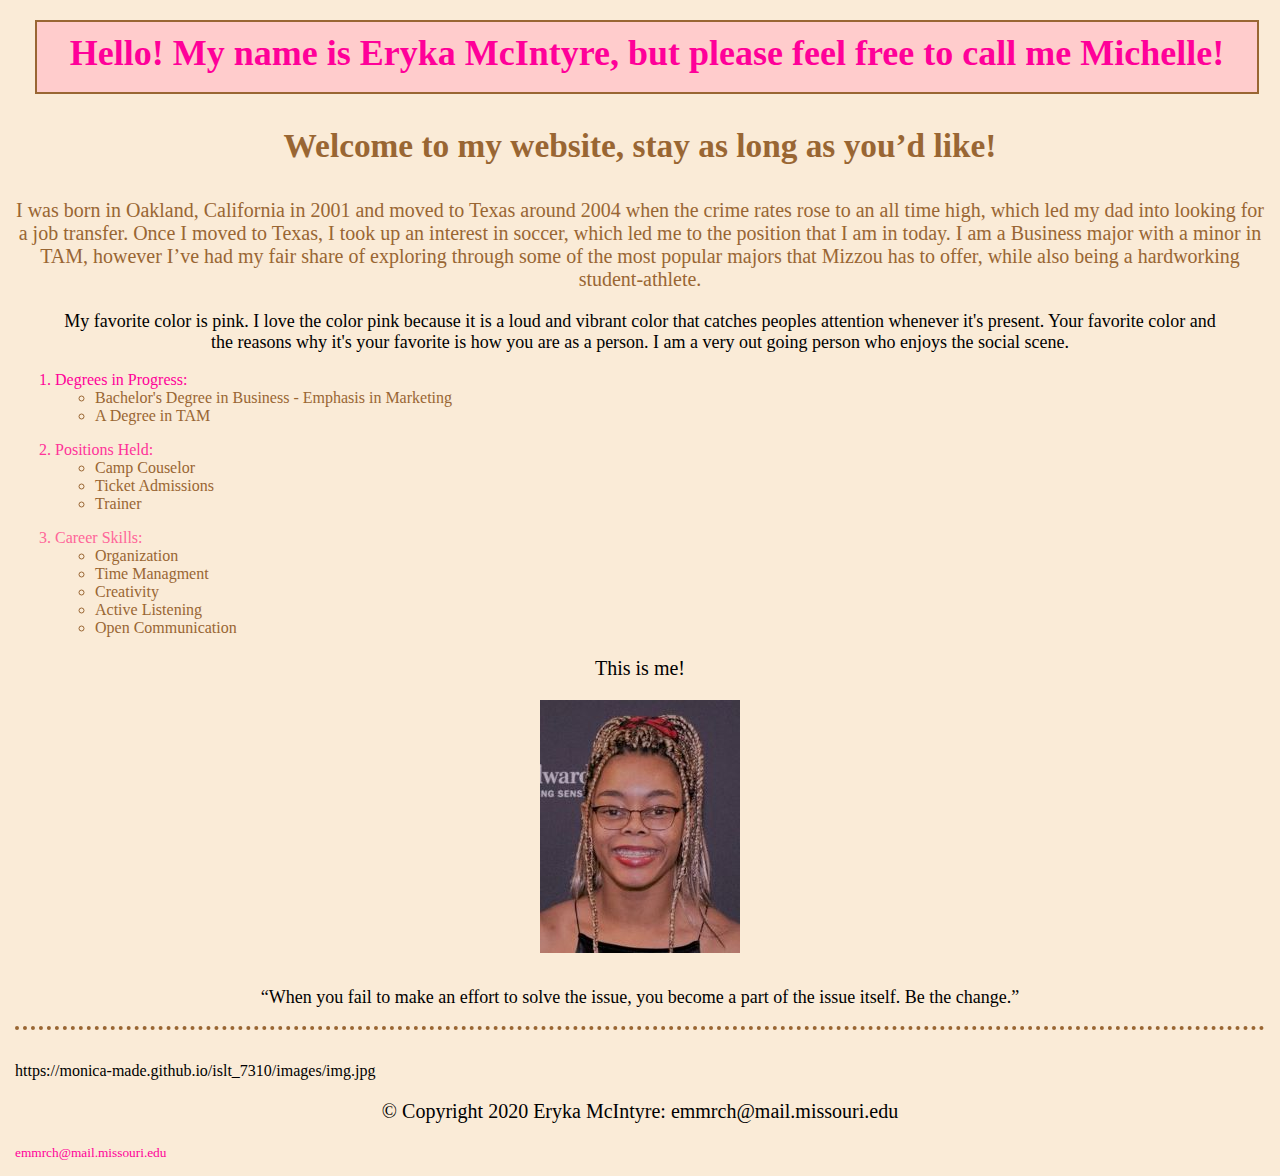
==== islt_7310/index.html @ eb0c921b "Add files via upload" ====
<!DOCTYPE html>
<html lang="en-US">
<head>
               <meta charset="utf-8">
               <title>Welcome to Eryka Michelle's website</title>
            
                    <link href="style.css" rel="stylesheet">
</head>
<body>

    <h1>Hello! My name is Eryka McIntyre, but please feel free to call me Michelle!</h1>
               <h3>Welcome to my website, stay as long as you’d like!</h3>

     <p class="first"> I was born in Oakland, California in 2001 and moved to Texas around 2004 when the crime rates rose to an all time high, which led my dad into looking for a job transfer. Once I moved to Texas, I took up an interest in soccer, which led me to the position that I am in today. I am a Business major with a minor in TAM, however I’ve had my fair share of exploring through some of the most popular majors that Mizzou has to offer, while also being a hardworking student-athlete.</p> 
    
    <div>
        <blockquote>My favorite color is pink. I love the color pink because it is a loud and vibrant color that catches peoples attention whenever it's present. Your favorite color and the reasons why it's your favorite is how you are as a person. I am a very out going person who enjoys the social scene. </blockquote>
    </div>
      
             
<main> 
<ol> 
    <li class="second"> 
        Degrees in Progress:
        <ul> 
            <li>Bachelor's Degree in Business - Emphasis in Marketing</li>
            <li>A Degree in TAM</li> 
        </ul>
    </li>  
           
</ol>

<ol start="2"> 
    <li class="third"> 
        Positions Held:
        <ul> 
            <li> Camp Couselor </li>
            <li> Ticket Admissions </li>
            <li> Trainer </li>
        </ul>      
    </li>
            
</ol>
    
<ol start="3"> 
    <li class="fourth"> 
        Career Skills:
        <ul> 
            <li> Organization </li> 
            <li> Time Managment </li>
            <li> Creativity </li>
            <li> Active Listening </li> 
            <li> Open Communication </li>
        </ul>
    </li>
    
</ol>
</main>
    
    <p> This is me!</p>  
    <img src="images/img.jpg" alt>      
    
    <div>
        <blockquote>“When you fail to make an effort to solve the issue, you become a part of the issue itself. Be the change.”</blockquote> 
    </div>    
        
    <footer>
        https://monica-made.github.io/islt_7310/images/img.jpg
                            
        <p>&copy; Copyright 2020 Eryka McIntyre: emmrch@mail.missouri.edu</p>
        
        <a href="mailto:emmrch@mail.missouri.edu">emmrch@mail.missouri.edu</a>
    </footer>
    <!--<p> 4/12/20 </p>--> 
</body>
</html>
---- islt_7310/style.css ----
h1 { color: #ff0099;font-size: 27pt; font-family: "blippo", fantasy; text-align: center; }
h3 { color: #996633; font-size: 25pt; text-align: center}
.first { color: #996633; font-family: inherit}
p { font-size: 15pt; text-align: center; }
.second { color: #ff0099;}
.third { color: #ff3399; }
.fourth { color: #ff6699;}
img { float: inherit; }
a:hover, a:link { color: #ff0099; }
a { text-decoration: none; }
a { font-size: 10pt }
main li { color: #996633; }

h1 { border: 2px solid #996633;
     width: 1200px;
     height: 50px;
     margin: 20px;
     padding: 10px;
     background-color: #ffcccc; }
body {  background-color: antiquewhite; margin: 15px; }
footer { border-top: 4px dotted #996633; padding-top: 2em; }
img { padding-left: 1em;
      padding-right: 1em;
      padding-bottom: 1em;
      display: block;
      margin-left: auto;
      margin-right: auto; }
blockquote { text-align: center;
            font-size: 18px; }
.fifth { font-size: 100px; }
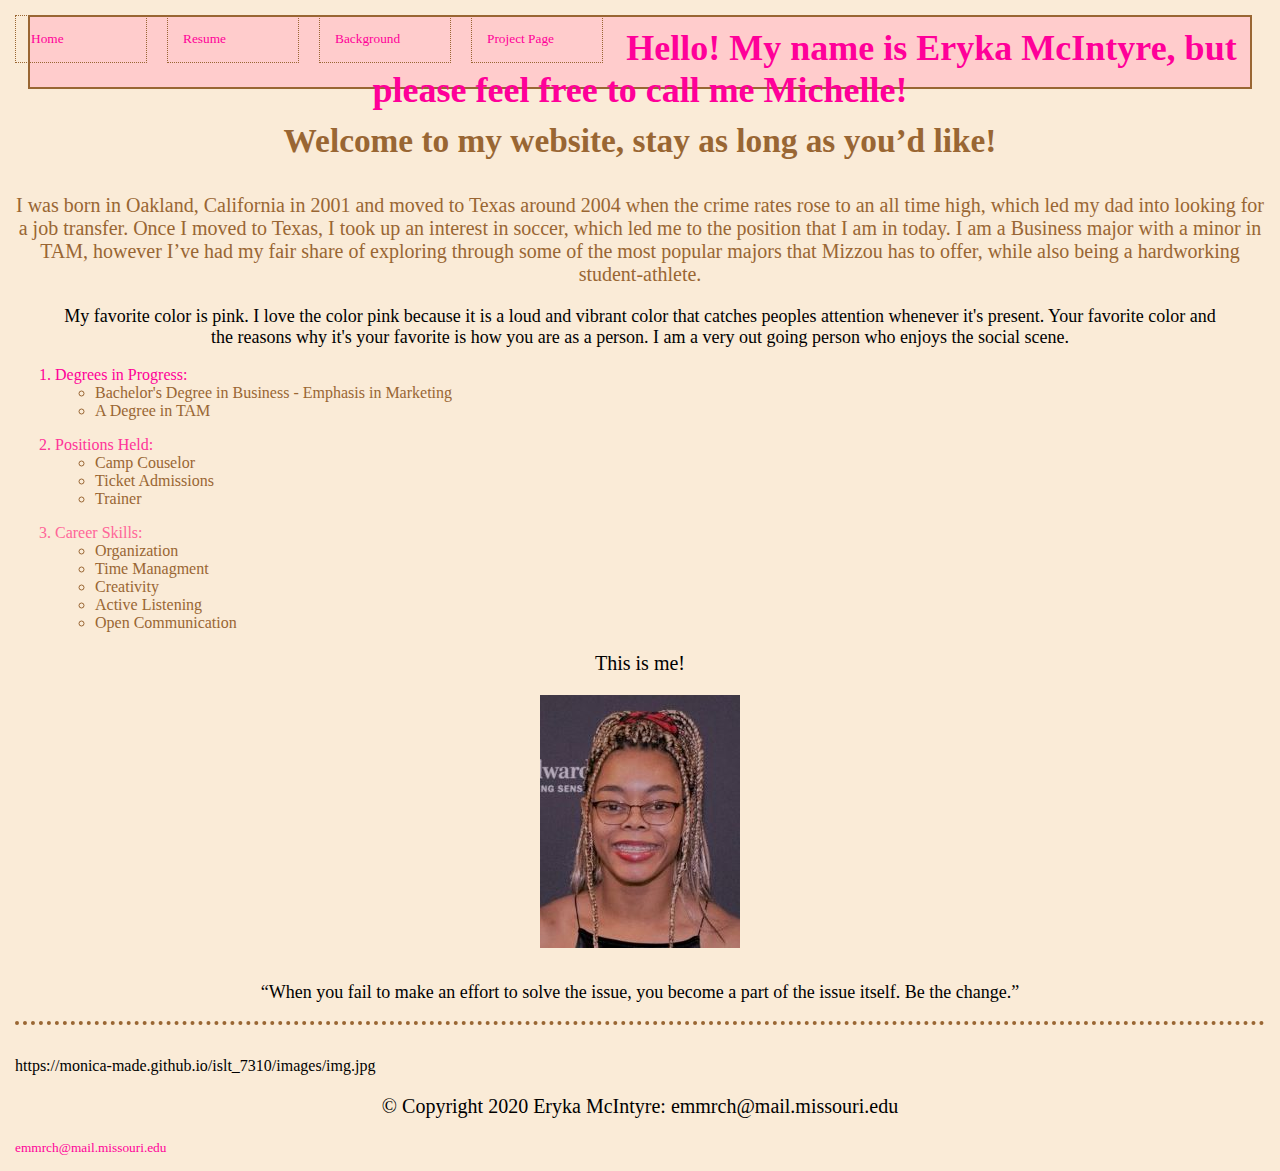
==== commit 8fde38a3: "Add files via upload" ====
--- a/islt_7310/index.html
+++ b/islt_7310/index.html
@@ -5,9 +5,23 @@
                <title>Welcome to Eryka Michelle's website</title>
             
                     <link href="style.css" rel="stylesheet">
+                    <link href="nav.css" rel="stylesheet">
 </head>
 <body>
-
+<nav> 
+  <ul>
+    <li><a href="index.html">Home</a></li>
+    <li><a href="resume.html">Resume</a></li>
+    <li><a href="background.html">Background</a></li>
+    <li><a href="#">Project Page</a>
+        <ul>
+        <li><a href="#">Project 1</a></li>
+        <li><a href="#">Project 2</a></li> 
+        <li><a href="#">Project 3</a></li>
+        </ul>
+    </li>     
+  </ul>  
+</nav>
     <h1>Hello! My name is Eryka McIntyre, but please feel free to call me Michelle!</h1>
                <h3>Welcome to my website, stay as long as you’d like!</h3>
 
--- a/islt_7310/style.css
+++ b/islt_7310/style.css
@@ -16,7 +16,8 @@
      height: 50px;
      margin: 20px;
      padding: 10px;
-     background-color: #ffcccc; }
+     background-color: #ffcccc;
+     margin: auto}
 body {  background-color: antiquewhite; margin: 15px; }
 footer { border-top: 4px dotted #996633; padding-top: 2em; }
 img { padding-left: 1em;
--- a/islt_7310/nav.css
+++ b/islt_7310/nav.css
@@ -0,0 +1,23 @@
+nav { margin-bottom: 10px; 
+     }
+nav ul { list-style-type: none;
+       margin: 0;
+        padding: 0;}
+nav ul li {
+     position: relative;
+     float: left; } 
+nav a { text-decoration: none; 
+      border: 1px dotted #996633;
+      width: 100px;
+      display: inline-block;
+      padding: 15px; 
+    margin-right: 20px;
+     }
+nav ul li ul { display: none; 
+            position:absolute;
+            top: 100%;
+            z-index: 5;
+            background-color: #996633;}
+nav ul ul li { float: none; }
+nav ul li:hover > ul { display: block; }
+
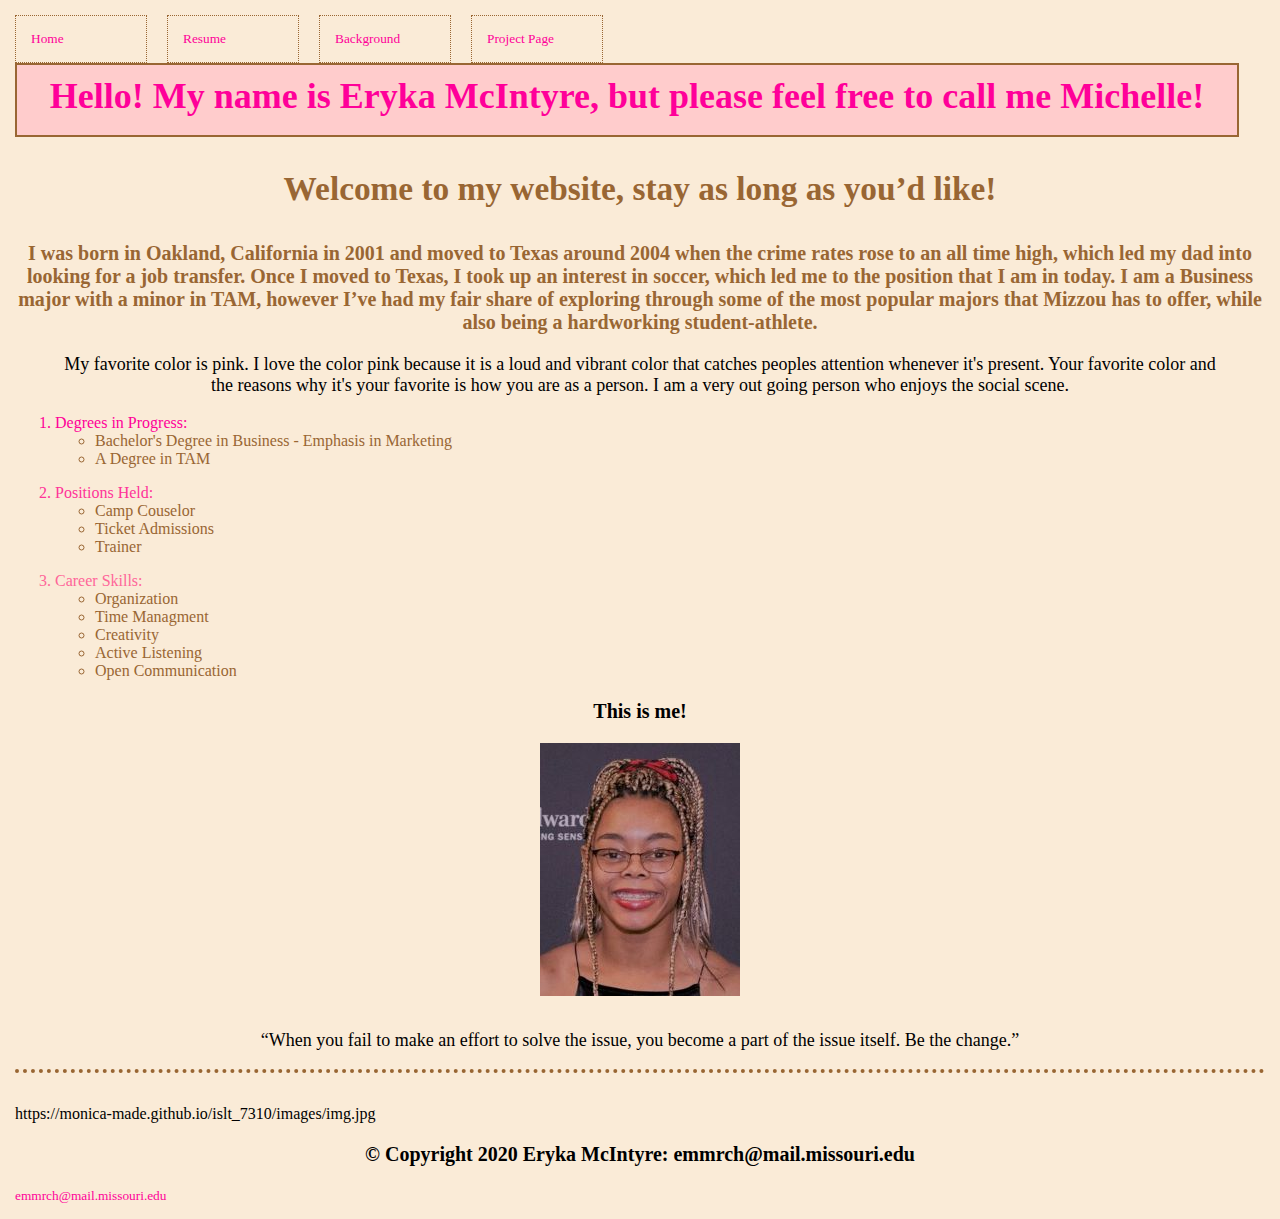
==== commit 397df113: "Add files via upload" ====
--- a/islt_7310/index.html
+++ b/islt_7310/index.html
@@ -86,5 +86,4 @@
         <a href="mailto:emmrch@mail.missouri.edu">emmrch@mail.missouri.edu</a>
     </footer>
     <!--<p> 4/12/20 </p>--> 
-</body>
-</html>+</body>--- a/islt_7310/style.css
+++ b/islt_7310/style.css
@@ -1,4 +1,4 @@
-h1 { color: #ff0099;font-size: 27pt; font-family: "blippo", fantasy; text-align: center; }
+h1 { color: #ff0099;font-size: 27pt; font-family: "blippo", fantasy; text-align: center; clear: both; }
 h3 { color: #996633; font-size: 25pt; text-align: center}
 .first { color: #996633; font-family: inherit}
 p { font-size: 15pt; text-align: center; }
@@ -14,10 +14,10 @@
 h1 { border: 2px solid #996633;
      width: 1200px;
      height: 50px;
-     margin: 20px;
+     margin-top: 100;
      padding: 10px;
      background-color: #ffcccc;
-     margin: auto}
+     position: relative; }
 body {  background-color: antiquewhite; margin: 15px; }
 footer { border-top: 4px dotted #996633; padding-top: 2em; }
 img { padding-left: 1em;
@@ -28,4 +28,7 @@
       margin-right: auto; }
 blockquote { text-align: center;
             font-size: 18px; }
-.fifth { font-size: 100px; }+.fifth { font-size: 100px; }
+main p:first-child: :first-letter { font-weight: bold; font-size: 150px }
+main p: :first-line { text-indent: 50px }
+p{ font-weight: bold; }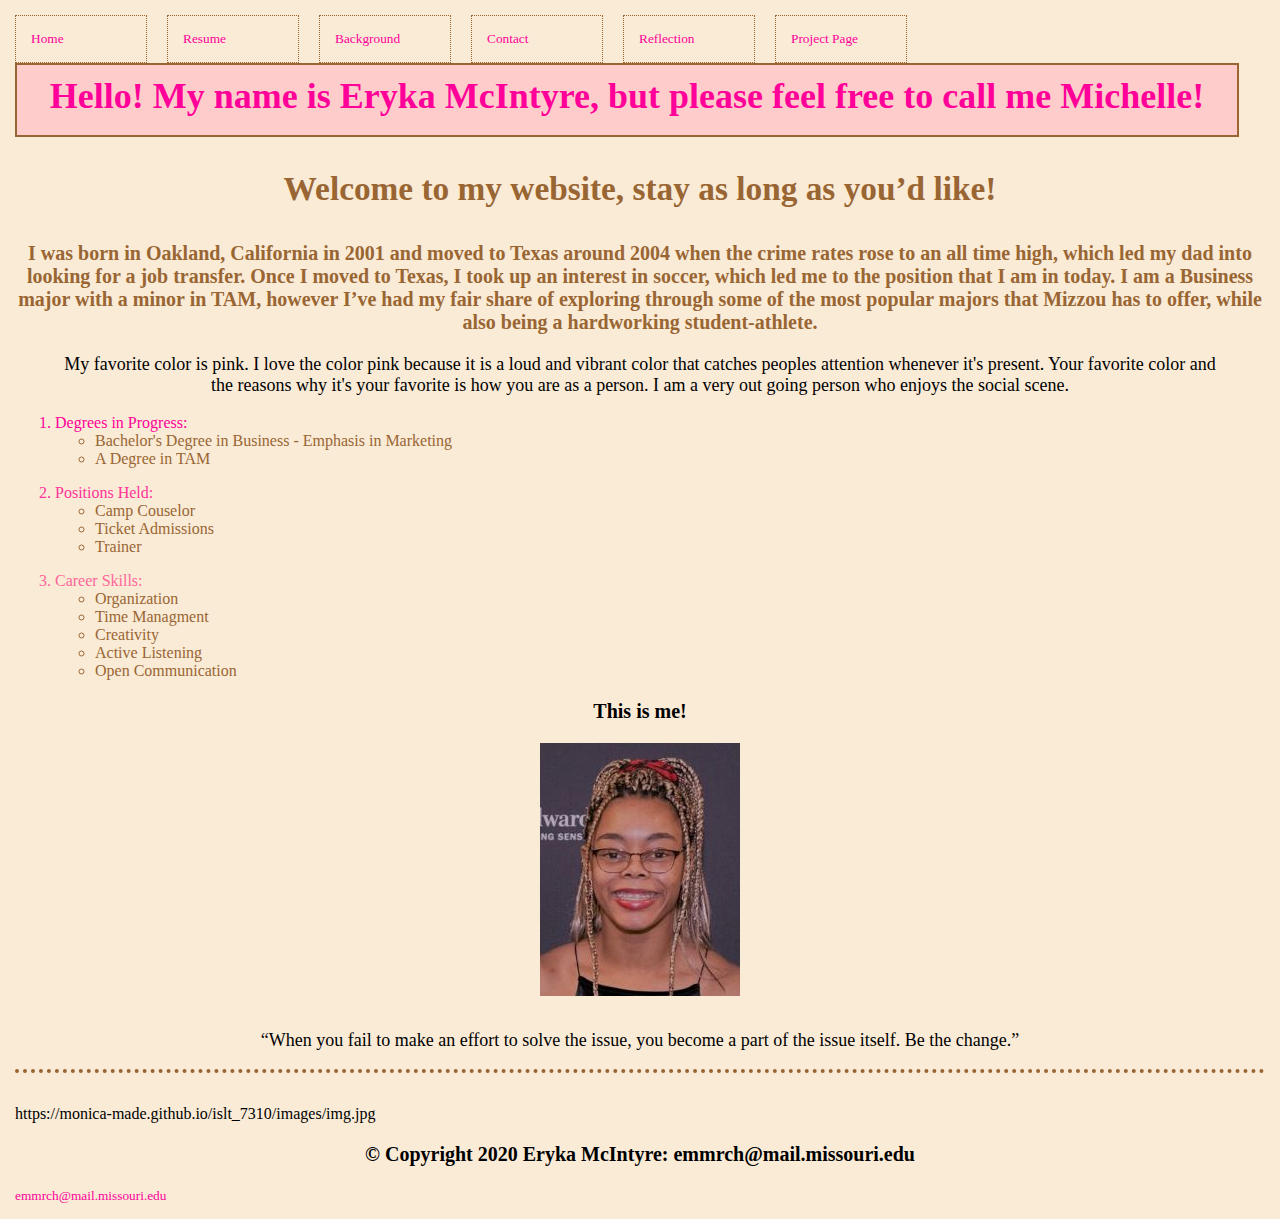
==== commit ab26d732: "Add files via upload" ====
--- a/islt_7310/index.html
+++ b/islt_7310/index.html
@@ -13,7 +13,9 @@
     <li><a href="index.html">Home</a></li>
     <li><a href="resume.html">Resume</a></li>
     <li><a href="background.html">Background</a></li>
-    <li><a href="#">Project Page</a>
+    <li><a href="#contact.html">Contact</a></li>
+    <li><a href="reflection.html">Reflection</a></li>
+    <li><a href="#project.html">Project Page</a>
         <ul>
         <li><a href="#">Project 1</a></li>
         <li><a href="#">Project 2</a></li> 
--- a/islt_7310/style.css
+++ b/islt_7310/style.css
@@ -14,7 +14,7 @@
 h1 { border: 2px solid #996633;
      width: 1200px;
      height: 50px;
-     margin-top: 100;
+     margin-top: 100px;
      padding: 10px;
      background-color: #ffcccc;
      position: relative; }
@@ -29,6 +29,6 @@
 blockquote { text-align: center;
             font-size: 18px; }
 .fifth { font-size: 100px; }
-main p:first-child: :first-letter { font-weight: bold; font-size: 150px }
-main p: :first-line { text-indent: 50px }
-p{ font-weight: bold; }+main p:first-child { font-weight: bold; font-size: 150px }
+main p:first-child { text-indent: 50px }
+p { font-weight: bold; }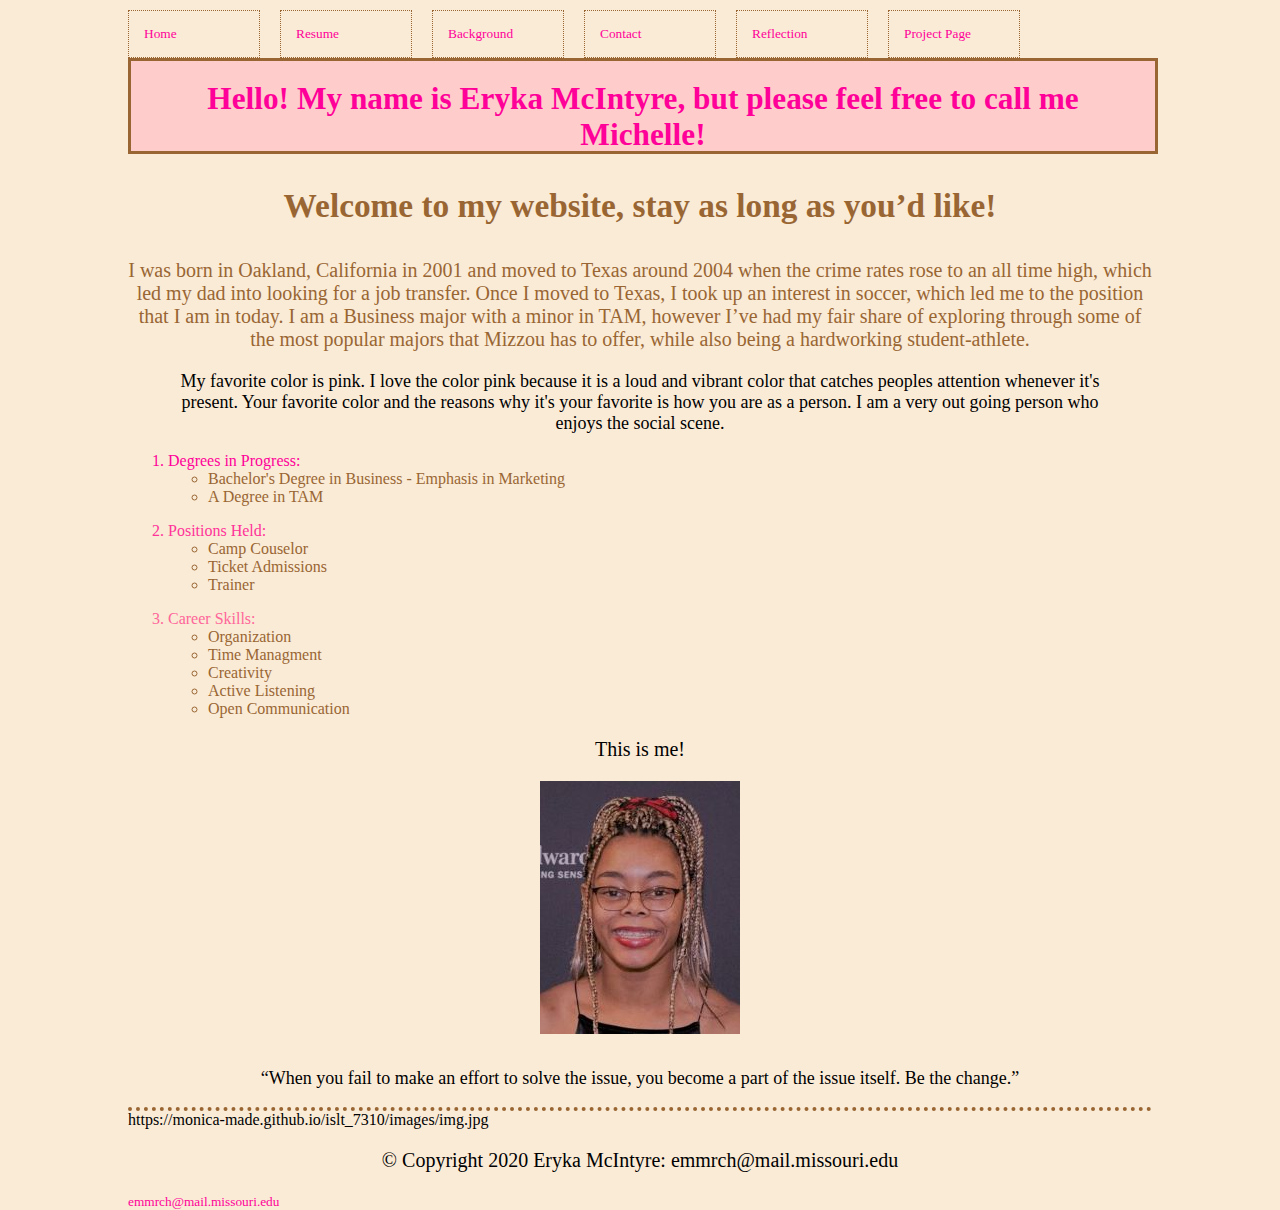
==== commit a91464f5: "Add files via upload" ====
--- a/islt_7310/index.html
+++ b/islt_7310/index.html
@@ -1,13 +1,14 @@
 <!DOCTYPE html>
 <html lang="en-US">
 <head>
-               <meta charset="utf-8">
+               <meta charset="utf-8" name="viewport" content="width=device-width, initial-scale=1.0">
                <title>Welcome to Eryka Michelle's website</title>
             
                     <link href="style.css" rel="stylesheet">
                     <link href="nav.css" rel="stylesheet">
 </head>
 <body>
+<div id="container">     
 <nav> 
   <ul>
     <li><a href="index.html">Home</a></li>
@@ -79,7 +80,7 @@
     <div>
         <blockquote>“When you fail to make an effort to solve the issue, you become a part of the issue itself. Be the change.”</blockquote> 
     </div>    
-        
+    
     <footer>
         https://monica-made.github.io/islt_7310/images/img.jpg
                             
@@ -87,5 +88,6 @@
         
         <a href="mailto:emmrch@mail.missouri.edu">emmrch@mail.missouri.edu</a>
     </footer>
-    <!--<p> 4/12/20 </p>--> 
+    <!--<p> 5/5/20 </p>--> 
+</div>    
 </body>--- a/islt_7310/style.css
+++ b/islt_7310/style.css
@@ -1,4 +1,4 @@
-h1 { color: #ff0099;font-size: 27pt; font-family: "blippo", fantasy; text-align: center; clear: both; }
+h1 { color: #ff0099;font-size: 23.5pt; font-family: "blippo", fantasy; text-align: center; clear: both; }
 h3 { color: #996633; font-size: 25pt; text-align: center}
 .first { color: #996633; font-family: inherit}
 p { font-size: 15pt; text-align: center; }
@@ -11,15 +11,21 @@
 a { font-size: 10pt }
 main li { color: #996633; }
 
-h1 { border: 2px solid #996633;
-     width: 1200px;
+h1 { border: 3px solid #996633;
+     width: 96.875%;
      height: 50px;
      margin-top: 100px;
-     padding: 10px;
+     padding: 20px 1.5625%;
      background-color: #ffcccc;
      position: relative; }
-body {  background-color: antiquewhite; margin: 15px; }
-footer { border-top: 4px dotted #996633; padding-top: 2em; }
+body {  background-color: antiquewhite;
+    margin: 0 auto;
+    width: 90%;
+    max-width: 1024px;}
+footer { border-top: 4px dotted #996633; 
+    padding-top: 15px 1.5625%;
+    clear: both;
+    width: 34.375; }
 img { padding-left: 1em;
       padding-right: 1em;
       padding-bottom: 1em;
@@ -29,6 +35,9 @@
 blockquote { text-align: center;
             font-size: 18px; }
 .fifth { font-size: 100px; }
-main p:first-child { font-weight: bold; font-size: 150px }
-main p:first-child { text-indent: 50px }
-p { font-weight: bold; }+main p: first-child { text-indent: 150px; }
+container { width: 960px; margin: 0px auto; }
+@media screen and (max-width:959px) 
+{ container: width:100%; }
+<!--<p> 5/5/20 </p>--> 
+    --- a/islt_7310/nav.css
+++ b/islt_7310/nav.css
@@ -20,4 +20,4 @@
             background-color: #996633;}
 nav ul ul li { float: none; }
 nav ul li:hover > ul { display: block; }
-
+<!--<p> 5/5/20 </p>--> 
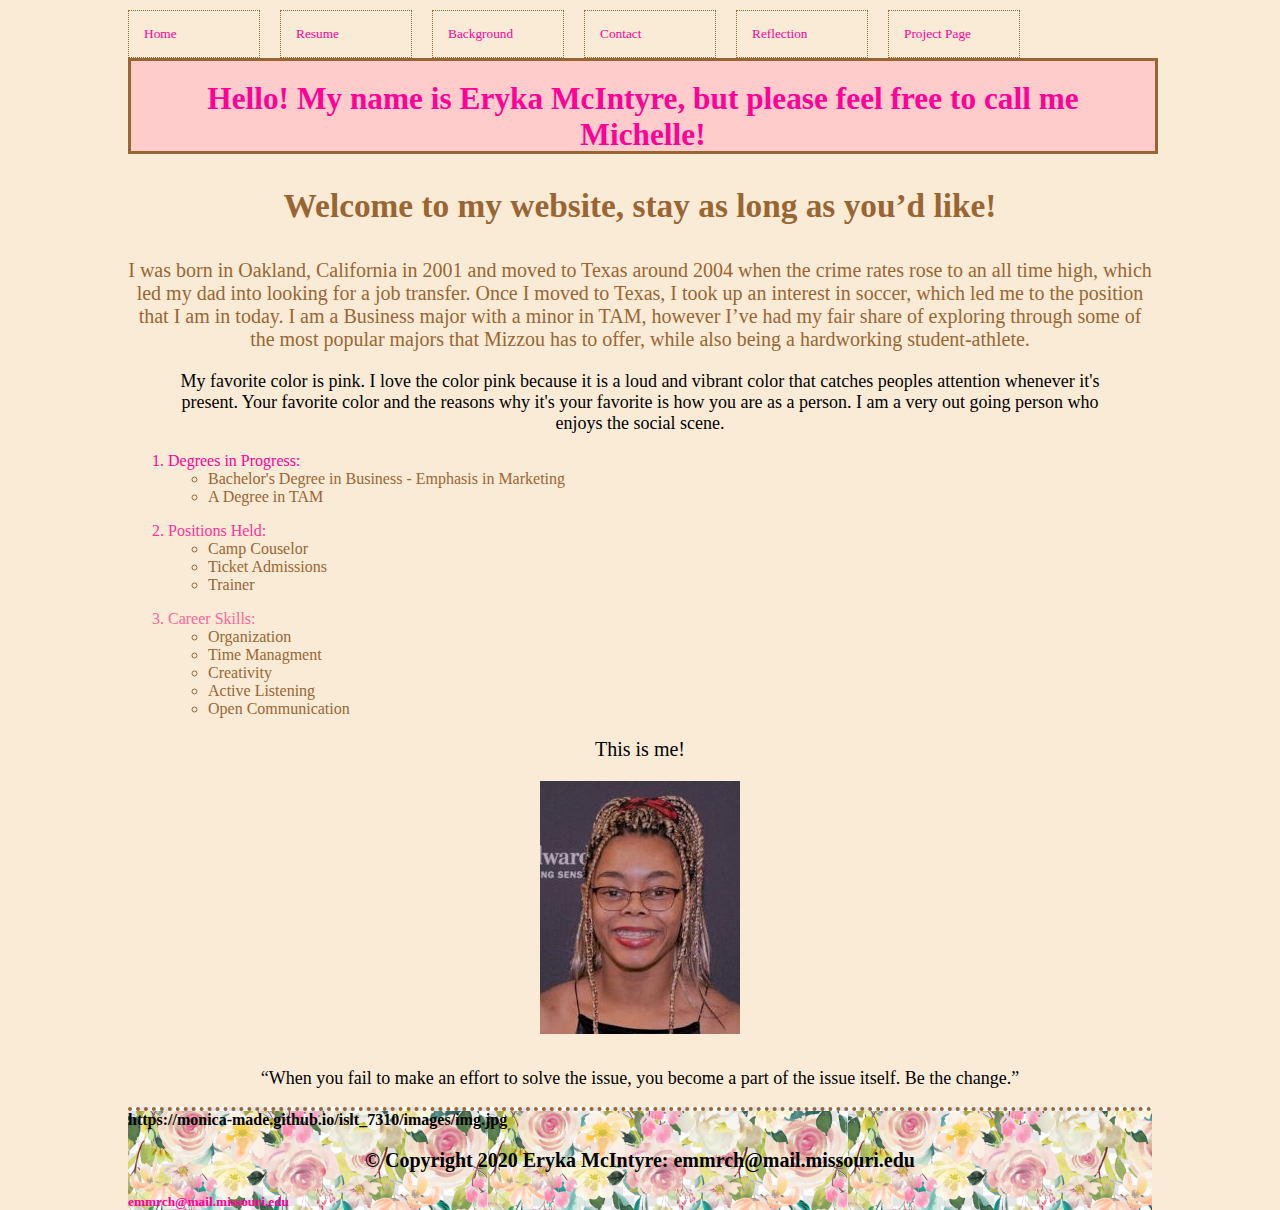
==== commit 65861604: "Add files via upload" ====
--- a/islt_7310/index.html
+++ b/islt_7310/index.html
@@ -6,6 +6,8 @@
             
                     <link href="style.css" rel="stylesheet">
                     <link href="nav.css" rel="stylesheet">
+                    <link href="https://fonts.googleapis.com/css2?family=Work+Sans&display=swap" rel="stylesheet">
+                    
 </head>
 <body>
 <div id="container">     
--- a/islt_7310/style.css
+++ b/islt_7310/style.css
@@ -1,3 +1,4 @@
+@font-face { font-family: WorkFont.ttf ; src: url("https://fonts.googleapis.com/css2?family=Work+Sans&display=swap"); }
 h1 { color: #ff0099;font-size: 23.5pt; font-family: "blippo", fantasy; text-align: center; clear: both; }
 h3 { color: #996633; font-size: 25pt; text-align: center}
 .first { color: #996633; font-family: inherit}
@@ -24,8 +25,10 @@
     max-width: 1024px;}
 footer { border-top: 4px dotted #996633; 
     padding-top: 15px 1.5625%;
+    font-weight: bold;
     clear: both;
-    width: 34.375; }
+    width: 34.375;
+    background-image: url(flower.jpg);}
 img { padding-left: 1em;
       padding-right: 1em;
       padding-bottom: 1em;
@@ -33,11 +36,16 @@
       margin-left: auto;
       margin-right: auto; }
 blockquote { text-align: center;
-            font-size: 18px; }
+            font-size: 18px;
+            font-family: WorkFont.ttf,serif}
 .fifth { font-size: 100px; }
 main p: first-child { text-indent: 150px; }
 container { width: 960px; margin: 0px auto; }
 @media screen and (max-width:959px) 
 { container: width:100%; }
+.sixth { object-position: right; }
+@media print { .course-files; #logo; .color:black; .font-family: serif; }
+
+
 <!--<p> 5/5/20 </p>--> 
     